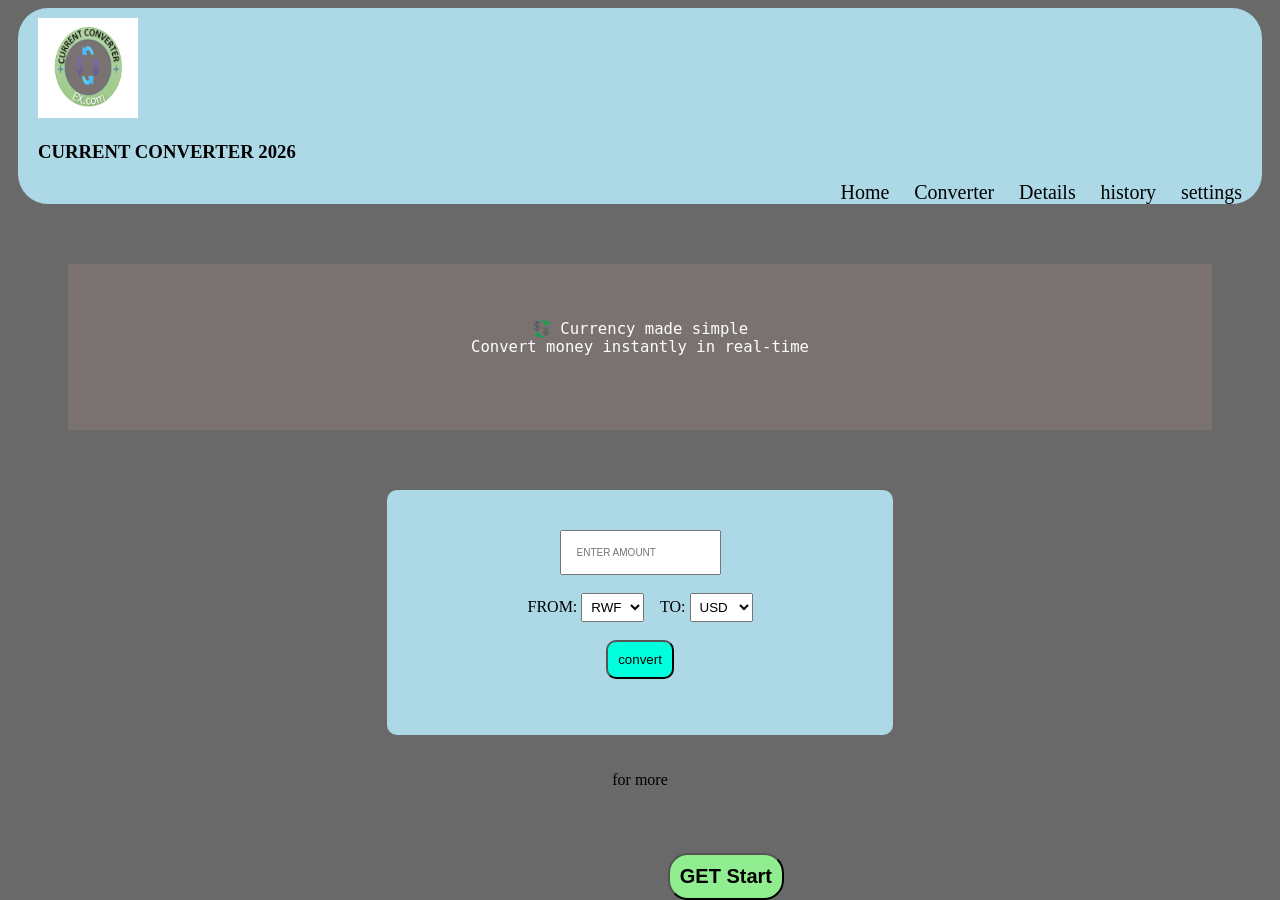
==== current converter/index.html @ f5a41f31 "exchange" ====
<!DOCTYPE html>
<html>
    <head>
        <link rel="icon" href="2.png" type="image/png">
        <title>CURRENT CONVERTER 2026</title>
        <link rel="styleSheet" href="style.css">
    </head>
    <body>
        <header>
            <img src="1.png" controls width="50" height="50">
            <h3>CURRENT CONVERTER 2026</h3>
            <nav>
                <a href="index.html" >Home</a>
                <a href="converter.html">Converter</a>
                <a href="details.html">Details</a>
                <a href="history.html">history</a>
                <a href="settings.html">settings</a>
            </nav>
        </header>
    <div class="div"><pre>
💱 Currency made simple
Convert money instantly in real-time
    </pre>
    </div>
    <div class="con">
        <input type="number" id="amount" placeholder="ENTER AMOUNT"><br><br>
        <label>FROM:</label>
        <select id="fromCurrency">
            <option value="RWF">RWF</option>
            <option value="USD">USD</option>
           <option value="EUR">EUR</option>
        </select>&nbsp;&nbsp;&nbsp;
       <label>TO:</label> <select id="toCurrency">
       <option value="USD">USD</option>
            <option value="RWF">RWF</option>
           <option value="EUR">EUR</option>
        </select><br><br>
        <button onclick="convert()">convert</button>
        <p id="result"></p>
    </div><br><br>
    for more <button class="btn"><a href="converter.html">GET Start</a></button>
    <script>
        const rates = {
  USD: 1,
  EUR: 0.92,
  RWF: 1300
};

function convert() {
  let amount = document.getElementById("amount").value;
  let from = document.getElementById("fromCurrency").value;
  let to = document.getElementById("toCurrency").value;

  if (!amount || amount <= 0) {
    alert("Enter a valid amount");
    return;
  }

  let result = (amount / rates[from]) * rates[to];

  document.getElementById("result").innerText =
    `${amount} ${from} = ${result.toFixed(2)} ${to}`;

  saveHistory(amount, from, to, result);
}
    </script>
    </body>
</html>
---- current converter/style.css ----
body{
    text-align: center;
    background-color: dimgray;
}
a{
    text-decoration: none;
    font-size: 20px;
    color: black;
}
header{
    background-color: lightblue;
    text-align: left;
    margin-right: 10px;
    margin-left: 10px;
    border-radius: 30px;
}
nav{
    word-spacing: 20px;
    text-align: right;
    margin-right: 20px;
    font-size: larger;
    margin-bottom: 30px;
}
.div{
    background-color: rgb(122, 113, 113);
    text-align: center;
    font-size: larger;
    margin-top: 30px;
    padding: 40px;
    margin: 60px;
    color: white;
}
h3{
    margin-left: 20px;
}
img{
    margin-left: 20px;
    margin-top: 10px;
    width: 100px;
    height: 100px;
}
input{
    font-size: 10px;
    padding: 15px;
}
select{
    padding: 5px;
}
.con{
    background-color: lightblue;
    padding: 40px;
    border-radius: 10px;
    margin-right: 30%;
    margin-left: 30%;
}
div button{
    background-color: rgb(0, 255, 221);
    border-radius: 10px;
    padding: 10px;
}
footer {
    text-align: center;
    background: black;
    color: aliceblue;
    padding: 20px;

    position: fixed;
    bottom: 0;
    width: 100%;
}
.btn {
    display: inline-block;
    color: white;
    text-decoration: none;
    border-radius: 25px;
    font-size: 16px;
    font-weight: bold;
    padding: 10px;
    background-color: lightgreen;
    border-radius: 20px;
    text-align: center;

    position: fixed;
    bottom: 0px;
    transition: 0.3s;
}

.btn:hover {
    background-color: #1e4fd1;
    transform: scale(1.05);
}
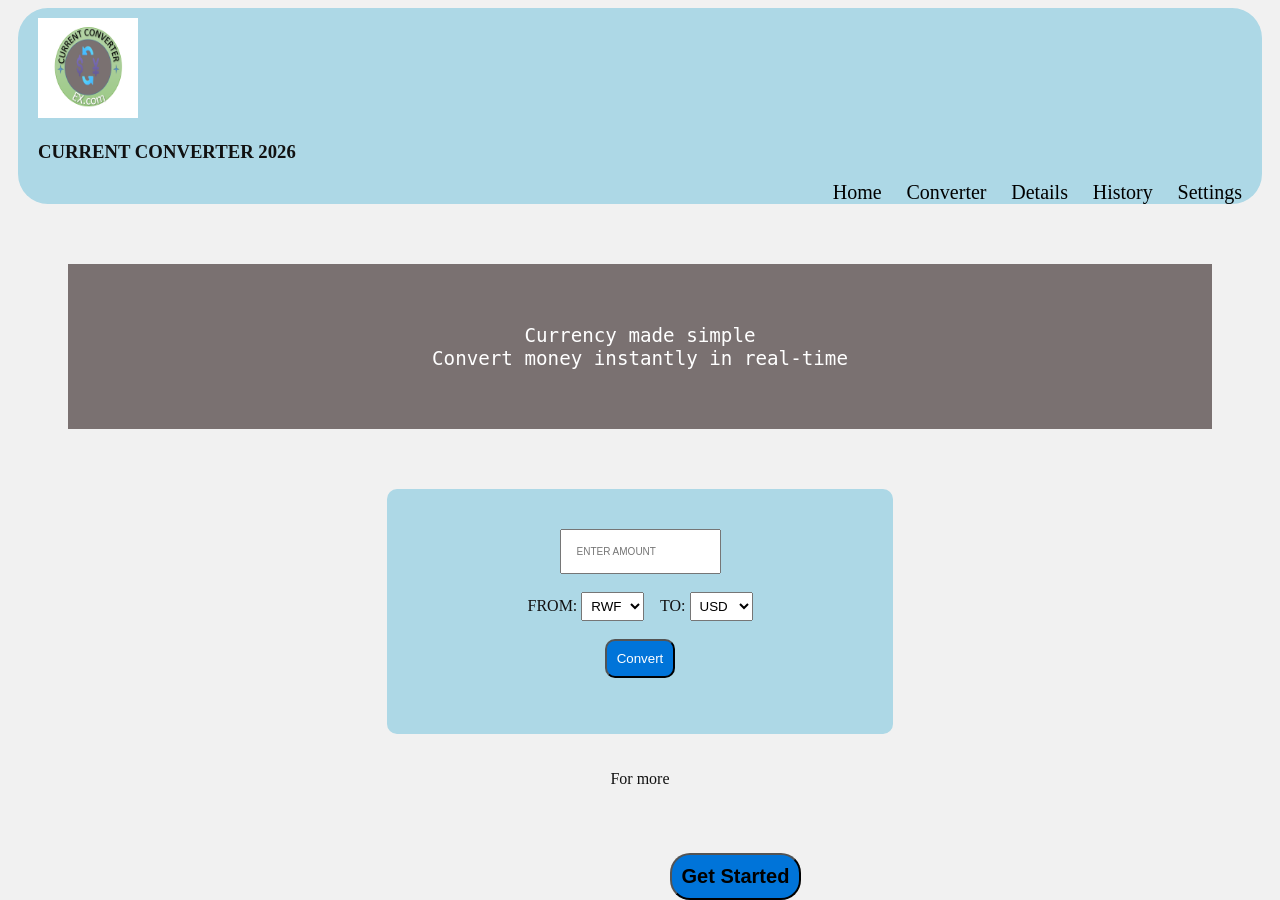
==== commit 29ca6454: "settings" ====
--- a/current converter/index.html
+++ b/current converter/index.html
@@ -4,65 +4,69 @@
         <link rel="icon" href="2.png" type="image/png">
         <title>CURRENT CONVERTER 2026</title>
         <link rel="styleSheet" href="style.css">
+        <link rel="styleSheet" href="settings.css">
+        <script src="settings.js" defer></script>
     </head>
     <body>
         <header>
             <img src="1.png" controls width="50" height="50">
-            <h3>CURRENT CONVERTER 2026</h3>
+            <h3 data-i18n="header_main">CURRENT CONVERTER 2026</h3>
             <nav>
-                <a href="index.html" >Home</a>
-                <a href="converter.html">Converter</a>
-                <a href="details.html">Details</a>
-                <a href="history.html">history</a>
-                <a href="settings.html">settings</a>
+                <a href="index.html" data-i18n="nav_home">Home</a>
+                <a href="converter.html" data-i18n="nav_converter">Converter</a>
+                <a href="details.html" data-i18n="nav_details">Details</a>
+                <a href="history.html" data-i18n="nav_history">History</a>
+                <a href="settings.html" data-i18n="nav_settings">Settings</a>
             </nav>
         </header>
-    <div class="div"><pre>
-💱 Currency made simple
-Convert money instantly in real-time
-    </pre>
-    </div>
-    <div class="con">
-        <input type="number" id="amount" placeholder="ENTER AMOUNT"><br><br>
-        <label>FROM:</label>
-        <select id="fromCurrency">
-            <option value="RWF">RWF</option>
-            <option value="USD">USD</option>
-           <option value="EUR">EUR</option>
-        </select>&nbsp;&nbsp;&nbsp;
-       <label>TO:</label> <select id="toCurrency">
-       <option value="USD">USD</option>
-            <option value="RWF">RWF</option>
-           <option value="EUR">EUR</option>
-        </select><br><br>
-        <button onclick="convert()">convert</button>
-        <p id="result"></p>
-    </div><br><br>
-    for more <button class="btn"><a href="converter.html">GET Start</a></button>
-    <script>
+        <div class="div">
+            <pre><span data-i18n="hero_line1">Currency made simple</span>
+<span data-i18n="hero_line2">Convert money instantly in real-time</span></pre>
+        </div>
+        <div class="con">
+            <input type="number" id="amount" data-i18n-placeholder="enter_amount" placeholder="ENTER AMOUNT"><br><br>
+            <label data-i18n="label_from">FROM:</label>
+            <select id="fromCurrency">
+                <option value="RWF">RWF</option>
+                <option value="USD">USD</option>
+                <option value="EUR">EUR</option>
+            </select>&nbsp;&nbsp;&nbsp;
+            <label data-i18n="label_to">TO:</label>
+            <select id="toCurrency">
+                <option value="USD">USD</option>
+                <option value="RWF">RWF</option>
+                <option value="EUR">EUR</option>
+            </select><br><br>
+            <button onclick="convert()" data-i18n="btn_convert">Convert</button>
+            <p id="result"></p>
+        </div><br><br>
+        <span data-i18n="text_for_more">For more</span> <button class="btn"><a href="converter.html" data-i18n="btn_get_start">Get Started</a></button>
+        <script>
         const rates = {
-  USD: 1,
-  EUR: 0.92,
-  RWF: 1300
-};
+          USD: 1,
+          EUR: 0.92,
+          RWF: 1300
+        };
 
-function convert() {
-  let amount = document.getElementById("amount").value;
-  let from = document.getElementById("fromCurrency").value;
-  let to = document.getElementById("toCurrency").value;
+        function convert() {
+          let amount = document.getElementById("amount").value;
+          let from = document.getElementById("fromCurrency").value;
+          let to = document.getElementById("toCurrency").value;
 
-  if (!amount || amount <= 0) {
-    alert("Enter a valid amount");
-    return;
-  }
+          if (!amount || amount <= 0) {
+            alert(window.translateText("alert_valid_amount"));
+            return;
+          }
 
-  let result = (amount / rates[from]) * rates[to];
+          let result = (amount / rates[from]) * rates[to];
 
-  document.getElementById("result").innerText =
-    `${amount} ${from} = ${result.toFixed(2)} ${to}`;
+          document.getElementById("result").innerText =
+            `${amount} ${from} = ${result.toFixed(2)} ${to}`;
 
-  saveHistory(amount, from, to, result);
-}
-    </script>
+          if (typeof saveHistory === "function") {
+            saveHistory(amount, from, to, result);
+          }
+        }
+        </script>
     </body>
-</html>+</html>
--- a/current converter/style.css
+++ b/current converter/style.css
@@ -88,4 +88,31 @@
 .btn:hover {
     background-color: #1e4fd1;
     transform: scale(1.05);
-}+}
+.box {
+      padding: 20px;
+      margin: 20px;
+      background: #f4f4f4;
+      border-radius: 10px;
+    }
+
+    canvas {
+      background: white;
+      border: 1px solid #ccc;
+      width: 100%;
+      max-width: 600px;
+      height: 300px;
+    }
+
+    .row {
+      display: flex;
+      gap: 20px;
+      flex-wrap: wrap;
+    }
+    .card {
+      padding: 15px;
+      background: white;
+      border-radius: 10px;
+      flex: 1;
+      min-width: 200px;
+    }
--- a/current converter/settings.css
+++ b/current converter/settings.css
@@ -0,0 +1,141 @@
+html {
+  font-size: 16px;
+}
+
+.sr-only {
+  position: absolute;
+  width: 1px;
+  height: 1px;
+  padding: 0;
+  margin: -1px;
+  overflow: hidden;
+  clip: rect(0, 0, 0, 0);
+  border: 0;
+}
+
+body {
+  transition: background-color 0.2s ease, color 0.2s ease;
+}
+
+body.theme-light {
+  background-color: #f1f1f1;
+  color: #111111;
+}
+
+body.theme-dark {
+  background-color: #1c1d20;
+  color: #f2f2f2;
+}
+
+body.theme-dark header {
+  background-color: #2f343d;
+}
+
+body.theme-dark .div,
+body.theme-dark .con,
+body.theme-dark .box,
+body.theme-dark .card {
+  background-color: #2a2d33;
+  color: #f2f2f2;
+}
+
+body.theme-dark table,
+body.theme-dark th,
+body.theme-dark td {
+  color: #f2f2f2;
+}
+
+body.theme-dark a {
+  color: #f2f2f2;
+}
+
+html.text-large {
+  font-size: 18px;
+}
+
+html.text-x-large {
+  font-size: 20px;
+}
+
+body.contrast-high {
+  filter: contrast(1.2);
+}
+
+body.contrast-high a {
+  text-decoration: underline;
+}
+
+body.focus-strong :focus {
+  outline: 3px solid #ff8c00;
+  outline-offset: 3px;
+}
+
+body.reduce-motion *,
+body.reduce-motion *::before,
+body.reduce-motion *::after {
+  animation: none !important;
+  transition: none !important;
+  scroll-behavior: auto !important;
+}
+
+body.color-blue {
+  --accent-color: #0074d9;
+}
+
+body.color-green {
+  --accent-color: #2e8b57;
+}
+
+body.color-orange {
+  --accent-color: #d97706;
+}
+
+body.color-gray {
+  --accent-color: #6b7280;
+}
+
+button,
+.btn {
+  background-color: var(--accent-color, #0074d9) !important;
+  color: #ffffff !important;
+}
+
+html.text-large a,
+html.text-large button,
+html.text-large input,
+html.text-large select,
+html.text-large label,
+html.text-large p,
+html.text-large h1,
+html.text-large h2,
+html.text-large h3,
+html.text-large h4,
+html.text-large h5,
+html.text-large h6,
+html.text-large th,
+html.text-large td,
+html.text-large legend,
+html.text-large span,
+html.text-large pre {
+  font-size: 1.08rem !important;
+}
+
+html.text-x-large a,
+html.text-x-large button,
+html.text-x-large input,
+html.text-x-large select,
+html.text-x-large label,
+html.text-x-large p,
+html.text-x-large h1,
+html.text-x-large h2,
+html.text-x-large h3,
+html.text-x-large h4,
+html.text-x-large h5,
+html.text-x-large h6,
+html.text-x-large th,
+html.text-x-large td,
+html.text-x-large legend,
+html.text-x-large span,
+html.text-x-large pre {
+  font-size: 1.18rem !important;
+}
